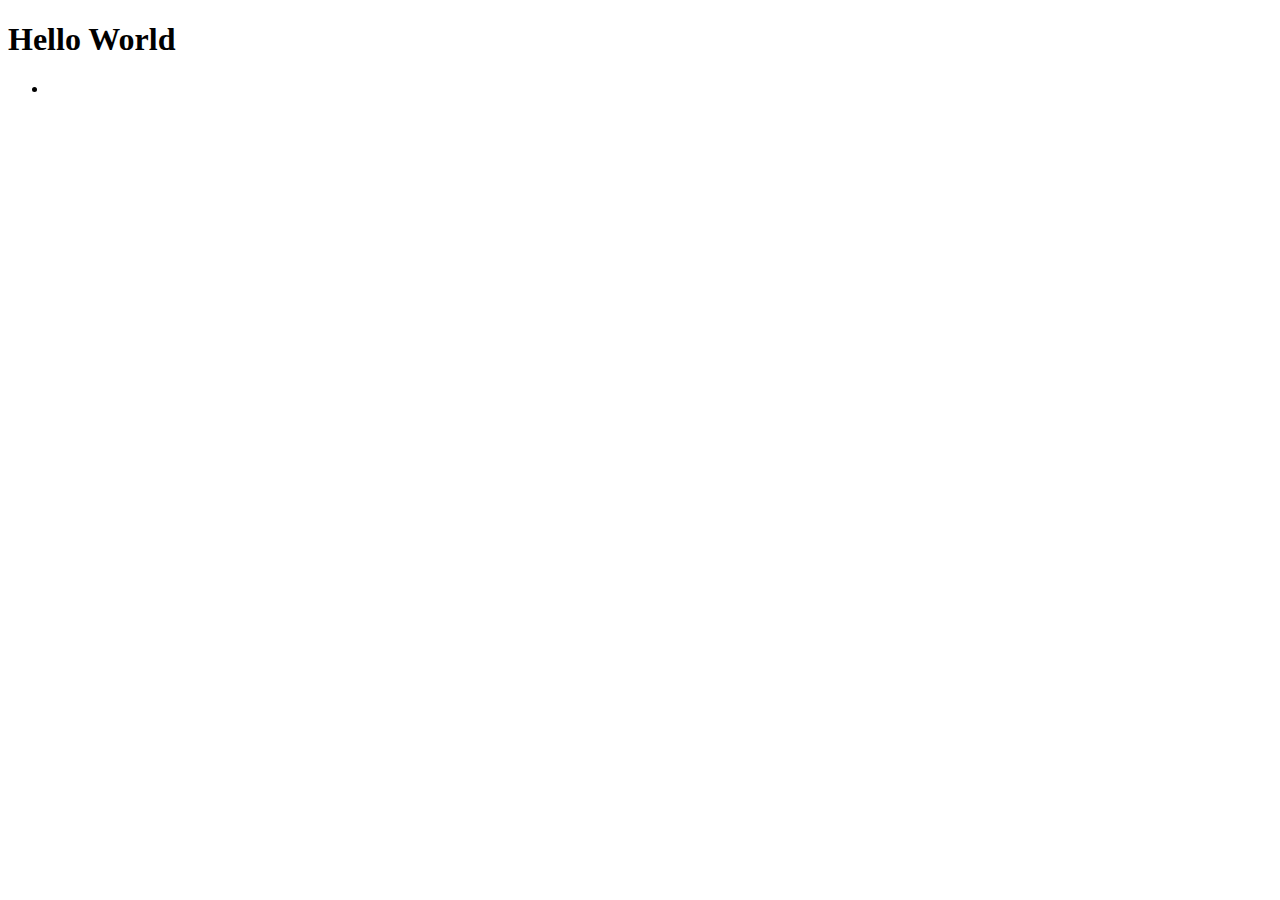
==== Programação Orientada a Objetos/10-11-23/epictask/src/main/resources/templates/task/index.html @ 179aa5a2 "aula de poo spring boot aplicacao backend front end tarefas" ====
<!DOCTYPE html>
<html lang="pt" xmlns:th="https://thymeleaf.org">
<head>
    <meta charset="UTF-8">
    <meta http-equiv="X-UA-Compatible" content="IE=edge">
    <meta name="viewport" content="width=device-width, initial-scale=1.0">
    <title>Document</title>
</head>
<body>
    <div>
        <h1>Hello World</h1>
        
        <ul>
            <li th:each="task : ${tasks}" th:text="${task.title}" class="color-li">
                
            </li>
        </ul>
    </div>
</body>
</html>
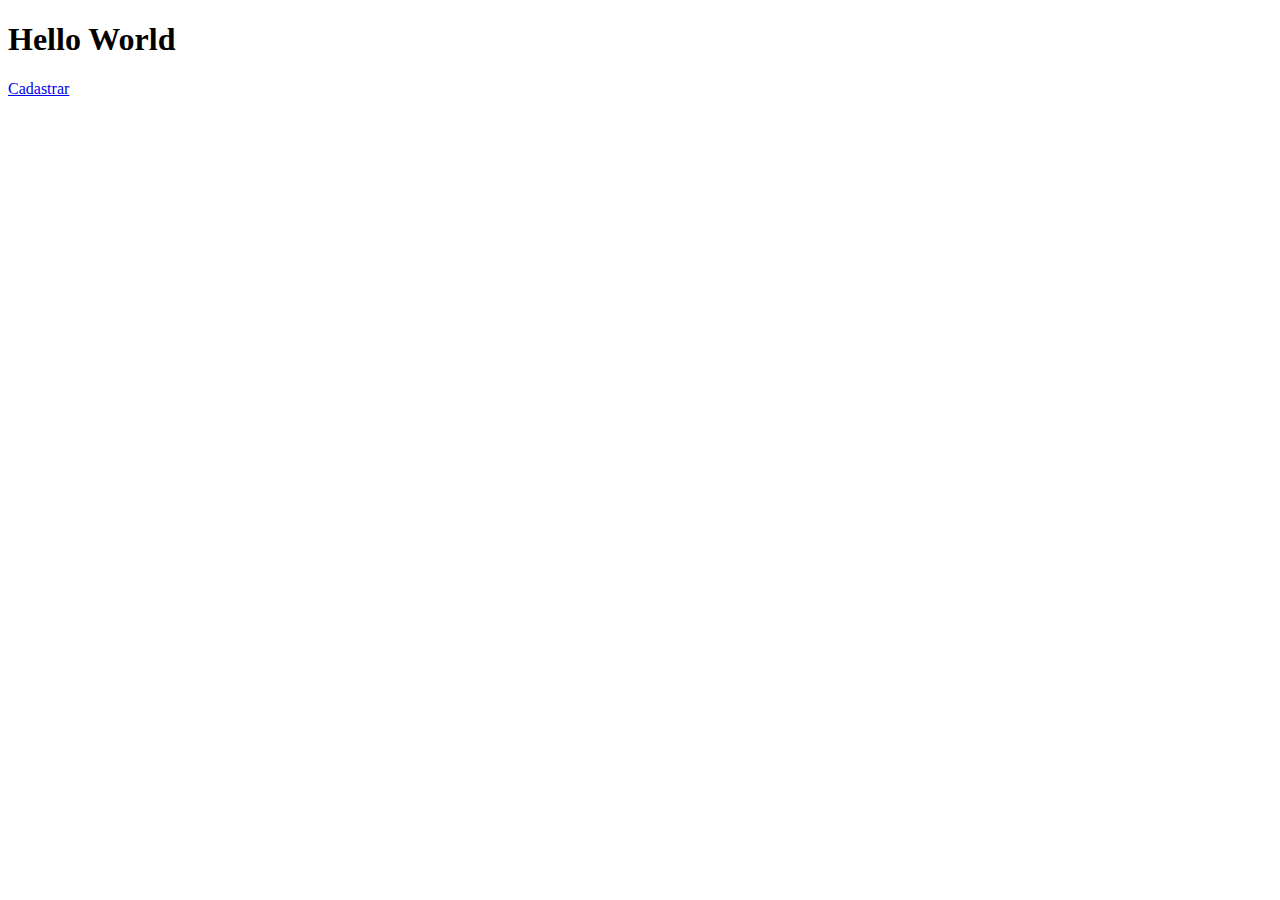
==== commit 2bed816d: "aula de poo cadastro de tarefas com spring" ====
--- a/Programação Orientada a Objetos/10-11-23/epictask/src/main/resources/templates/task/index.html
+++ b/Programação Orientada a Objetos/10-11-23/epictask/src/main/resources/templates/task/index.html
@@ -1,20 +1,30 @@
 <!DOCTYPE html>
-<html lang="pt" xmlns:th="https://thymeleaf.org">
+<html lang="pt" xmlns:th="https://thymeleaf.com">
+
 <head>
+    <link rel="stylesheet" href="style.css">
     <meta charset="UTF-8">
     <meta http-equiv="X-UA-Compatible" content="IE=edge">
     <meta name="viewport" content="width=device-width, initial-scale=1.0">
     <title>Document</title>
 </head>
+
 <body>
     <div>
         <h1>Hello World</h1>
-        
-        <ul>
-            <li th:each="task : ${tasks}" th:text="${task.title}" class="color-li">
-                
-            </li>
-        </ul>
+
+        <a href="/task/new" class="btn">Cadastrar</a>
+
+        <div class="content">
+            <div class="tasks">
+                <div class="card-task" th:each="task : ${tasks}">
+                    <h2 th:text="${task.title}"></h2>
+                    <p th:text="${task.description}"></p>
+                    <p th:text="${task.score}"></p>
+                </div>
+            </div>
+        </div>
     </div>
 </body>
+
 </html>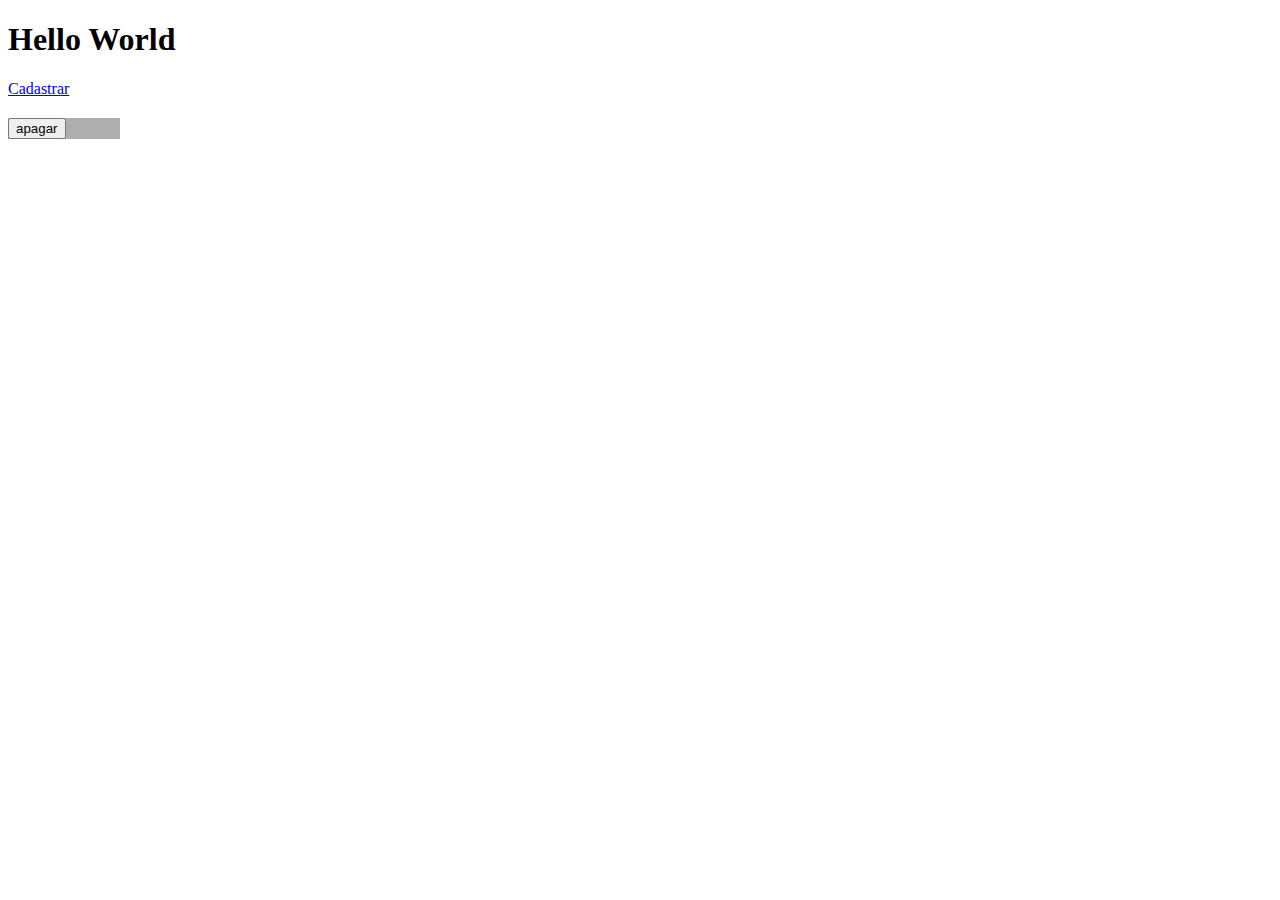
==== commit 65cad065: "finalizado login github e delete" ====
--- a/Programação Orientada a Objetos/10-11-23/epictask/src/main/resources/templates/task/index.html
+++ b/Programação Orientada a Objetos/10-11-23/epictask/src/main/resources/templates/task/index.html
@@ -21,7 +21,13 @@
                     <h2 th:text="${task.title}"></h2>
                     <p th:text="${task.description}"></p>
                     <p th:text="${task.score}"></p>
+                    <div class="actions">
+                        <form style="color: inherit; background-color: #aeaeae; width: 7rem;" th:action="@{'/task/{id}'(id=${task.id})}" th:method="DELETE">
+                            <button class="btn red">apagar</button>
+                        </form>
+                    </div>
                 </div>
+
             </div>
         </div>
     </div>
